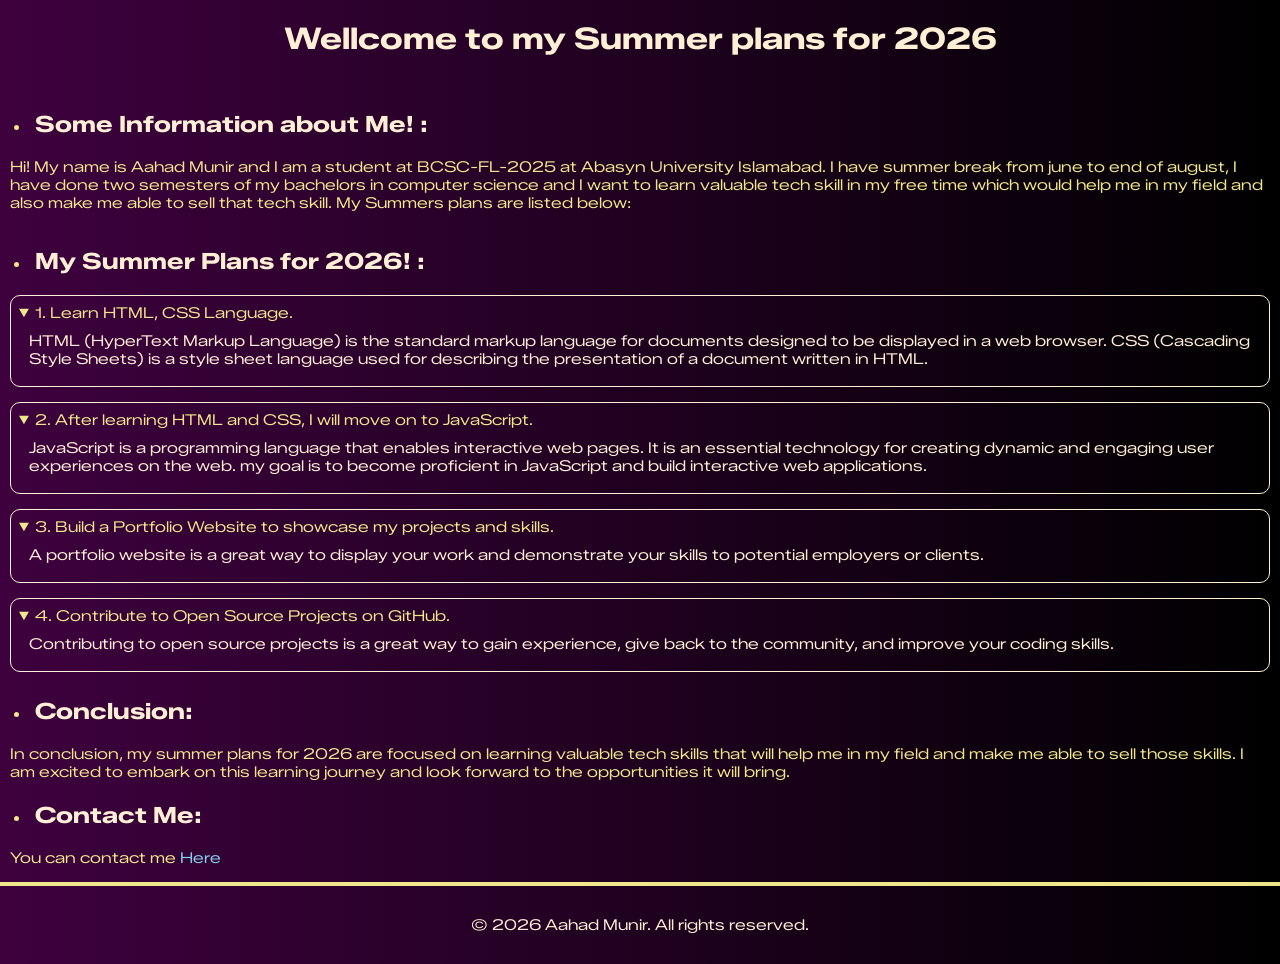
==== index.html @ 40a61a61 "Add files via upload" ====
<!DOCTYPE>
<html lang="en">
    <head>
        <title> Summers Plans</title>
        <meta charset="UTF-8">
        <link rel="icon" href="images/summer_icon.png">
        <meta name="viewport" content="width=device-width, initial-scale=1.0">
        <meta name="description" content="This is a sample HTML page.">
        <meta name="author" content="Aahad Munir BCSC-A-2025">
        <link rel="stylesheet" href="style.css">
        <link rel="preconnect" href="https://fonts.googleapis.com">
        <link rel="preconnect" href="https://fonts.gstatic.com" crossorigin>
        <link rel="stylesheet" href="https://fonts.googleapis.com/css2?family=Zalando+Sans+Expanded:ital,wght@0,200..900;1,200..900&display=swap" >
    </head>

    <body>
        <main>
            <header>
                <h1> Wellcome to my Summer plans for 2026</h1>
            </header>
            <br>
            <section>
                <ul>
                    <li> <h2> Some Information about Me! :</h2> </li>
                </ul>
                <p> Hi! My name is Aahad Munir and I am a student at BCSC-FL-2025 at Abasyn University Islamabad. I have summer break from june to end of august, I have done two semesters of my bachelors in computer science and I want to learn valuable tech skill in my free time which would help me in my field and also make me able to sell that tech skill. My Summers plans are listed below: </p>
                </p>
                
            </section>
            <section>
                <ul>
                    <li> <h2> My Summer Plans for 2026! :</h2></li>
                </ul>
                <details open class="detail1">
                    <summary> 1. Learn HTML, CSS Language. </summary>
                    <p> HTML (HyperText Markup Language) is the standard markup language for documents designed to be displayed in a web browser. CSS (Cascading Style Sheets) is a style sheet language used for describing the presentation of a document written in HTML.</p>
                </details>
                
                <details open class="detail2" >
                    <summary>2. After learning HTML and CSS, I will move on to JavaScript. </summary>
                    <p> JavaScript is a programming language that enables interactive web pages. It is an essential technology for creating dynamic and engaging user experiences on the web. my goal is to become proficient in JavaScript and build interactive web applications.</p>
                </details>

                <details open class="detail3">
                    <summary>3. Build a Portfolio Website to showcase my projects and skills. </summary>
                    <p> A portfolio website is a great way to display your work and demonstrate your skills to potential employers or clients.</p>
                </details>
                <details open class="detail4">
                    <summary>4. Contribute to Open Source Projects on GitHub. </summary>
                    <p> Contributing to open source projects is a great way to gain experience, give back to the community, and improve your coding skills.</p>
                </details>
            </section>

            <section>
                <ul>
                    <li> <h2> Conclusion:</h2></li>
                </ul>
                <p> In conclusion, my summer plans for 2026 are focused on learning valuable tech skills that will help me in my field and make me able to sell those skills. I am excited to embark on this learning journey and look forward to the opportunities it will bring.</p>
            </section>

            <section>
                <ul>
                    <li> <h2> Contact Me: </h2></li>
                </ul>
                <p> You can contact me  <a href="contact.html" target="_blank"> Here</a></p>
            </section>
        </main>
       
        <hr>

        <footer>
            <p>© 2026 Aahad Munir. All rights reserved.</p>
        </footer>
    </body>
</html>
---- style.css ----
*{
    margin: 0px;
    padding: 0px;
    box-sizing: border-box;
}

html{
    font-family: "Zalando Sans Expanded", sans-serif;
    color: khaki;
    background: linear-gradient(to right, #3e013e, #000000);
    font-size: 15px;
    

}
h1{
    text-align: center;
    padding: 10px;
    margin: 10px;
    font-size: 30px;
    color: papayawhip;
}
h2{
    
    padding: 10px;
    margin: 5px;
    color: papayawhip;
    margin-left: -5px;
}
p{
    font-size: 15px;
    padding: 5px;
    margin: 5px;
}
img{
    margin-left: 10px;
    padding: 5px;
}

img:hover{
    transform: scale(1.05);
    transition: 0.3s;
}
ul,li{
    margin-left: 15px;
}
details{
    margin-left: 10px;
    font-size: 15px;
    color: papayawhip;
    margin: 10px;

}
summary{
    font-size: 15px;
    color: khaki;
}
hr{
    border: 2px solid khaki;
    margin-top: 10px;
}
footer{
    text-align: center;
    padding: 10px;
    margin: 10px;
    font-size: 15px;
    color: papayawhip;
}
a{
    color: skyblue;
    text-decoration: none;
}
a:hover{
    color: white;
    text-decoration: underline;
}
fieldset{
    border: 3px solid khaki;
    margin: 10px;
    padding: 10px;
    width: 40%;
    border-radius: 18px;
}
legend{
    padding: 5px;
    font-size: 15px;
    color: papayawhip;
}
button{
    color: black;
    background: linear-gradient(to right, khaki, papayawhip);
    padding: 7px;
    border-radius: 25px;
    border: none;
    margin-left: 10px;
    margin: 5px;
    font-family: "Zalando Sans Expanded", sans-serif;
    
}
textarea{
    border-radius: 10px;
    padding: 5px;
    margin: 5px;
    background-color: papayawhip;
}
button:hover{
    transform: scale(1.08);
    transition: 0.2s;
}
input{
    border-radius: 10px;
    padding: 5px;
    margin: 5px;
    background-color: papayawhip;
}
.male{
    color: papayawhip;
    margin-left: 10px;
}
.female{
    color: papayawhip;
    margin-left: 10px;
}
.detail1{
    border: 0.2px solid papayawhip;
    border-radius: 10px;
    padding: 8px;
    margin: 10px;
    margin-bottom: 15px;
}
.detail2{
    border: 0.2px solid papayawhip;
    border-radius: 10px;
    padding: 8px;
    margin: 10px;
    margin-bottom: 15px;
}
.detail3{
    border: 0.2px solid papayawhip;
    border-radius: 10px;
    padding: 8px;
    margin: 10px;
    margin-bottom: 15px;
}
.detail4{
    border: 0.2px solid papayawhip;
    border-radius: 10px;
    padding: 8px;
    margin: 10px;
    margin-bottom: 15px;
}
.detail1:hover{
    transform: scale(1.011);
    transition: 0.2s;
}
.detail2:hover{
    transform: scale(1.011);
    transition: 0.2s;
}
.detail3:hover{
    transform: scale(1.011);
    transition: 0.2s;
}
.detail4:hover{
    transform: scale(1.011);
    transition: 0.2s;
}
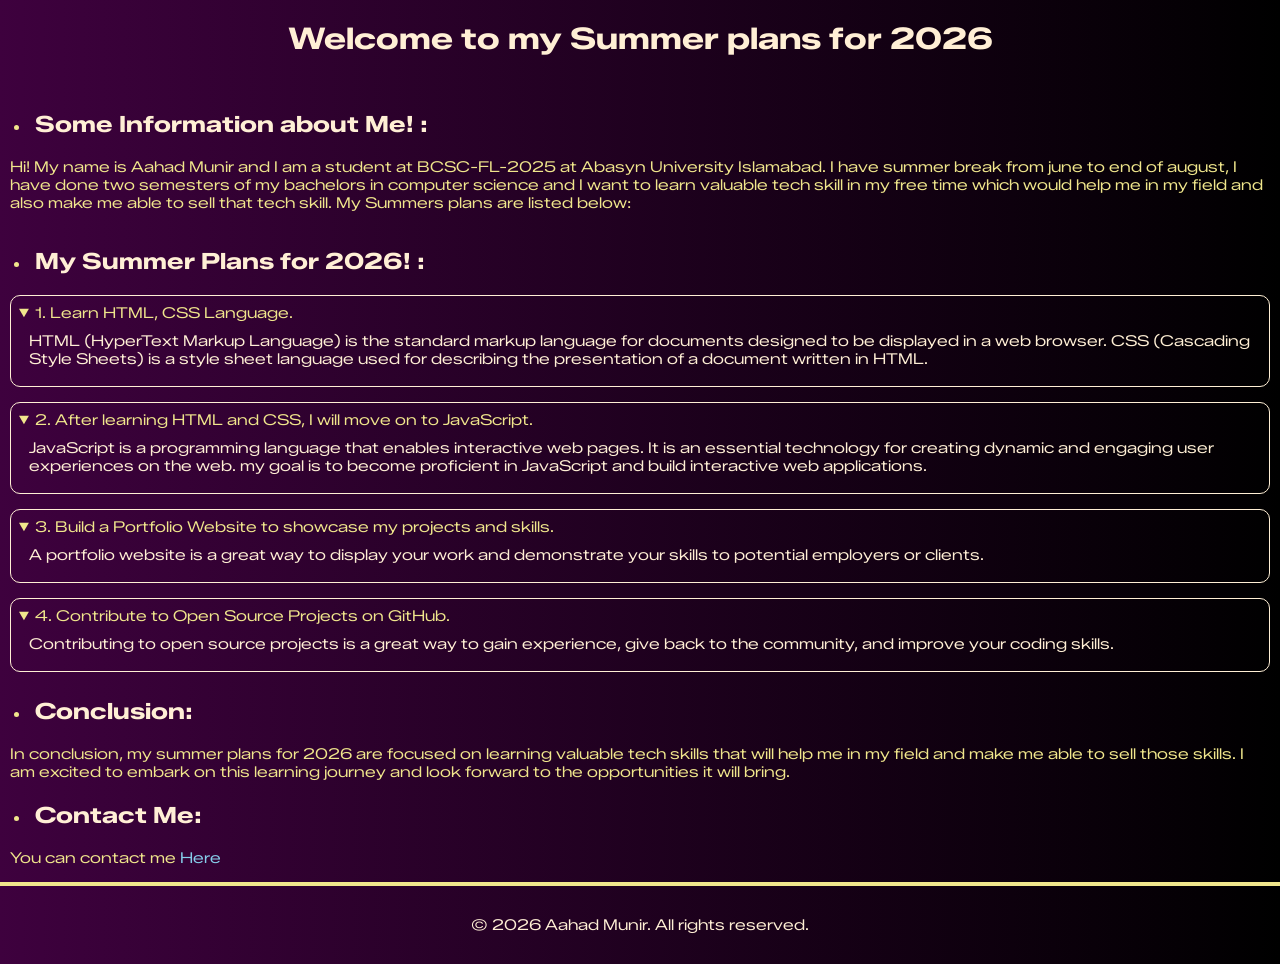
==== commit e7bec300: "Update index.html" ====
--- a/index.html
+++ b/index.html
@@ -5,7 +5,7 @@
         <meta charset="UTF-8">
         <link rel="icon" href="images/summer_icon.png">
         <meta name="viewport" content="width=device-width, initial-scale=1.0">
-        <meta name="description" content="This is a sample HTML page.">
+        <meta name="description" content="Hi from Aahad Munir.">
         <meta name="author" content="Aahad Munir BCSC-A-2025">
         <link rel="stylesheet" href="style.css">
         <link rel="preconnect" href="https://fonts.googleapis.com">
@@ -16,7 +16,7 @@
     <body>
         <main>
             <header>
-                <h1> Wellcome to my Summer plans for 2026</h1>
+                <h1> Welcome to my Summer plans for 2026</h1>
             </header>
             <br>
             <section>
@@ -72,4 +72,4 @@
             <p>© 2026 Aahad Munir. All rights reserved.</p>
         </footer>
     </body>
-</html>+</html>
--- a/style.css
+++ b/style.css
@@ -77,7 +77,8 @@
     border: 3px solid khaki;
     margin: 10px;
     padding: 10px;
-    width: 40%;
+    width: 100%;
+    max-width: 700px;
     border-radius: 18px;
 }
 legend{
@@ -97,10 +98,18 @@
     
 }
 textarea{
+    width: 100%;
+    max-width: 100%;
     border-radius: 10px;
     padding: 5px;
-    margin: 5px;
+    margin: 5px 0;
     background-color: papayawhip;
+}
+input[type="text"],
+input[type="email"],
+input[type="number"]{
+    width: 100%;
+    max-width: 300px;
 }
 button:hover{
     transform: scale(1.08);
@@ -163,4 +172,10 @@
 .detail4:hover{
     transform: scale(1.011);
     transition: 0.2s;
-}+}
+.back-link{
+    text-align: center;
+    margin-top: 10px;
+    color: skyblue;
+    text-decoration: none;
+}
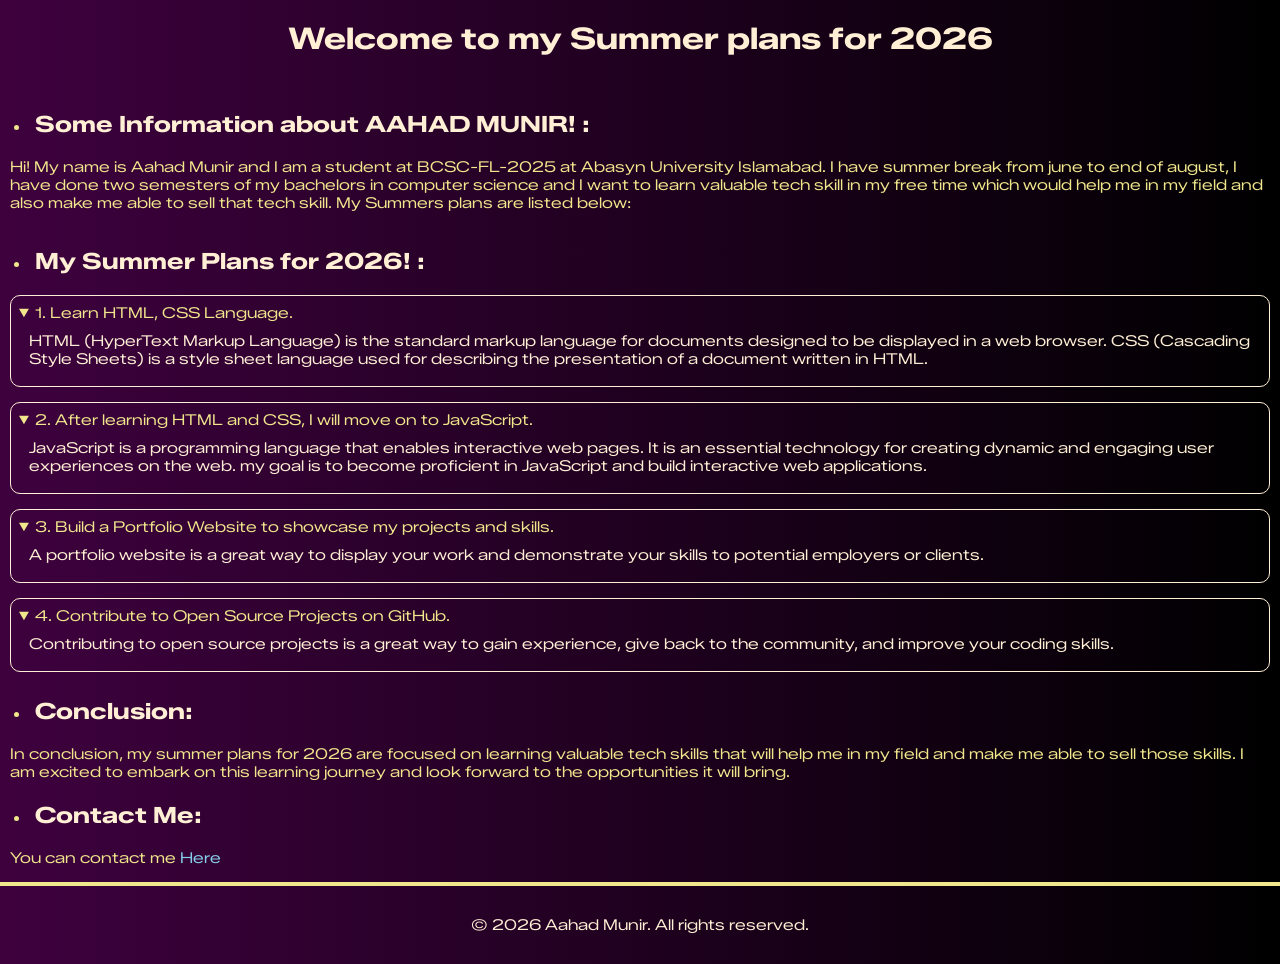
==== commit b0c664c1: "Fix HTML formatting and update content" ====
--- a/index.html
+++ b/index.html
@@ -21,7 +21,7 @@
             <br>
             <section>
                 <ul>
-                    <li> <h2> Some Information about Me! :</h2> </li>
+                    <li> <h2> Some Information about AAHAD MUNIR! :</h2> </li>
                 </ul>
                 <p> Hi! My name is Aahad Munir and I am a student at BCSC-FL-2025 at Abasyn University Islamabad. I have summer break from june to end of august, I have done two semesters of my bachelors in computer science and I want to learn valuable tech skill in my free time which would help me in my field and also make me able to sell that tech skill. My Summers plans are listed below: </p>
                 </p>
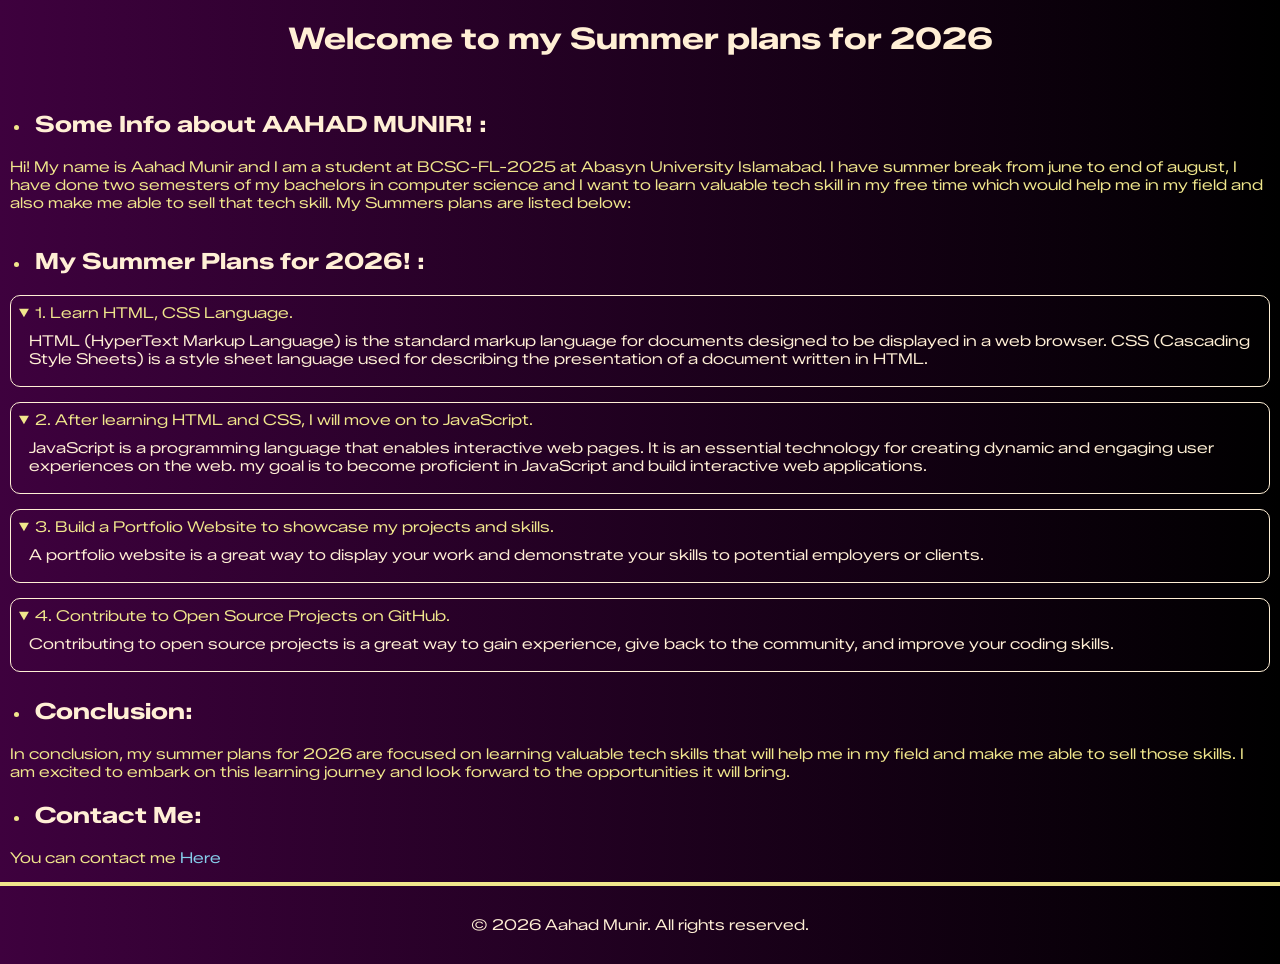
==== commit 481dc0e4: "Update index.html" ====
--- a/index.html
+++ b/index.html
@@ -21,7 +21,7 @@
             <br>
             <section>
                 <ul>
-                    <li> <h2> Some Information about AAHAD MUNIR! :</h2> </li>
+                    <li> <h2> Some Info about AAHAD MUNIR! :</h2> </li>
                 </ul>
                 <p> Hi! My name is Aahad Munir and I am a student at BCSC-FL-2025 at Abasyn University Islamabad. I have summer break from june to end of august, I have done two semesters of my bachelors in computer science and I want to learn valuable tech skill in my free time which would help me in my field and also make me able to sell that tech skill. My Summers plans are listed below: </p>
                 </p>
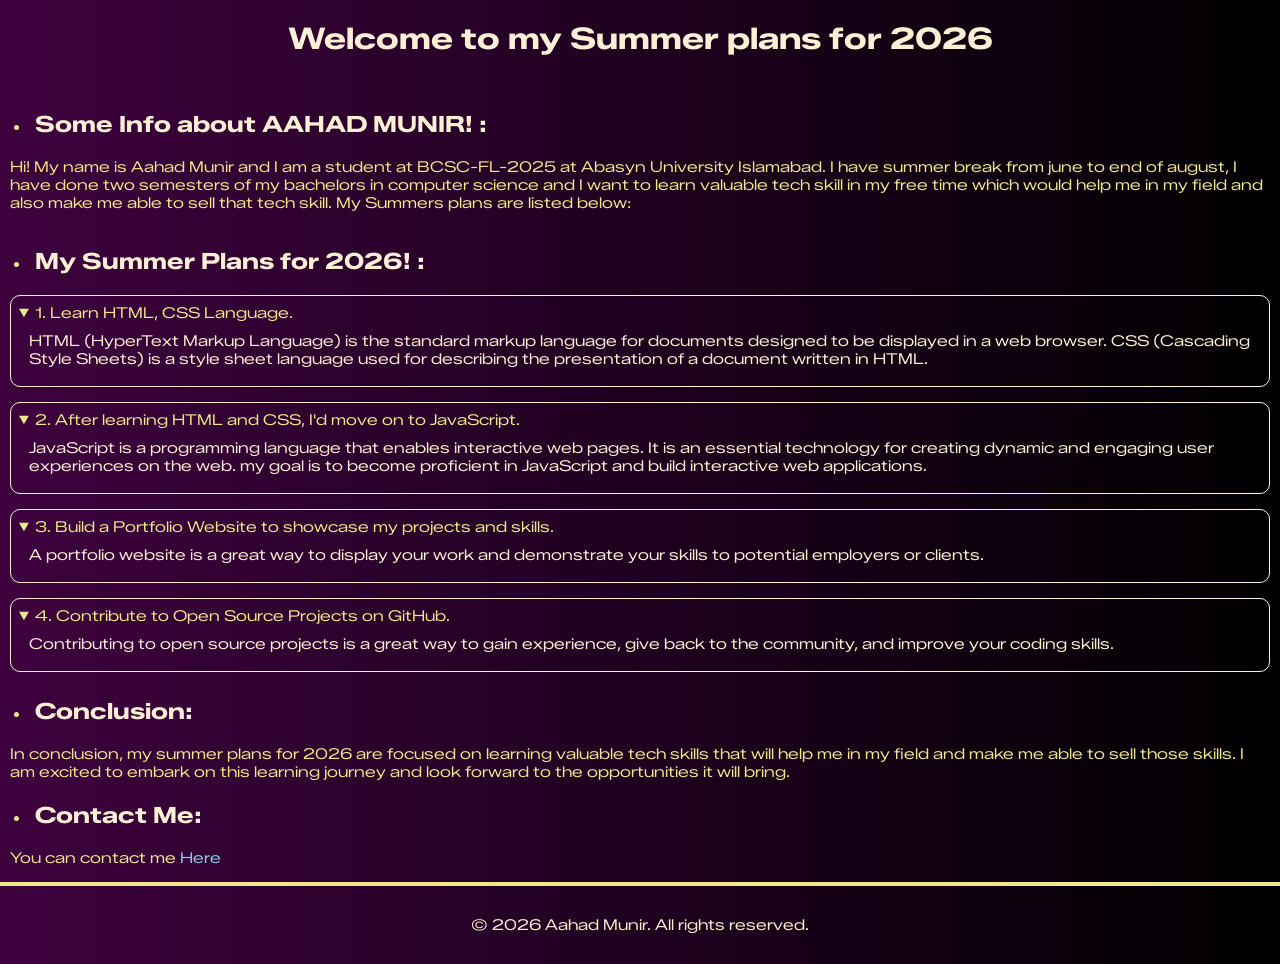
==== commit 1252951c: "Fix HTML encoding issues in index.html" ====
--- a/index.html
+++ b/index.html
@@ -37,7 +37,7 @@
                 </details>
                 
                 <details open class="detail2" >
-                    <summary>2. After learning HTML and CSS, I will move on to JavaScript. </summary>
+                    <summary>2. After learning HTML and CSS, I'd move on to JavaScript. </summary>
                     <p> JavaScript is a programming language that enables interactive web pages. It is an essential technology for creating dynamic and engaging user experiences on the web. my goal is to become proficient in JavaScript and build interactive web applications.</p>
                 </details>
 
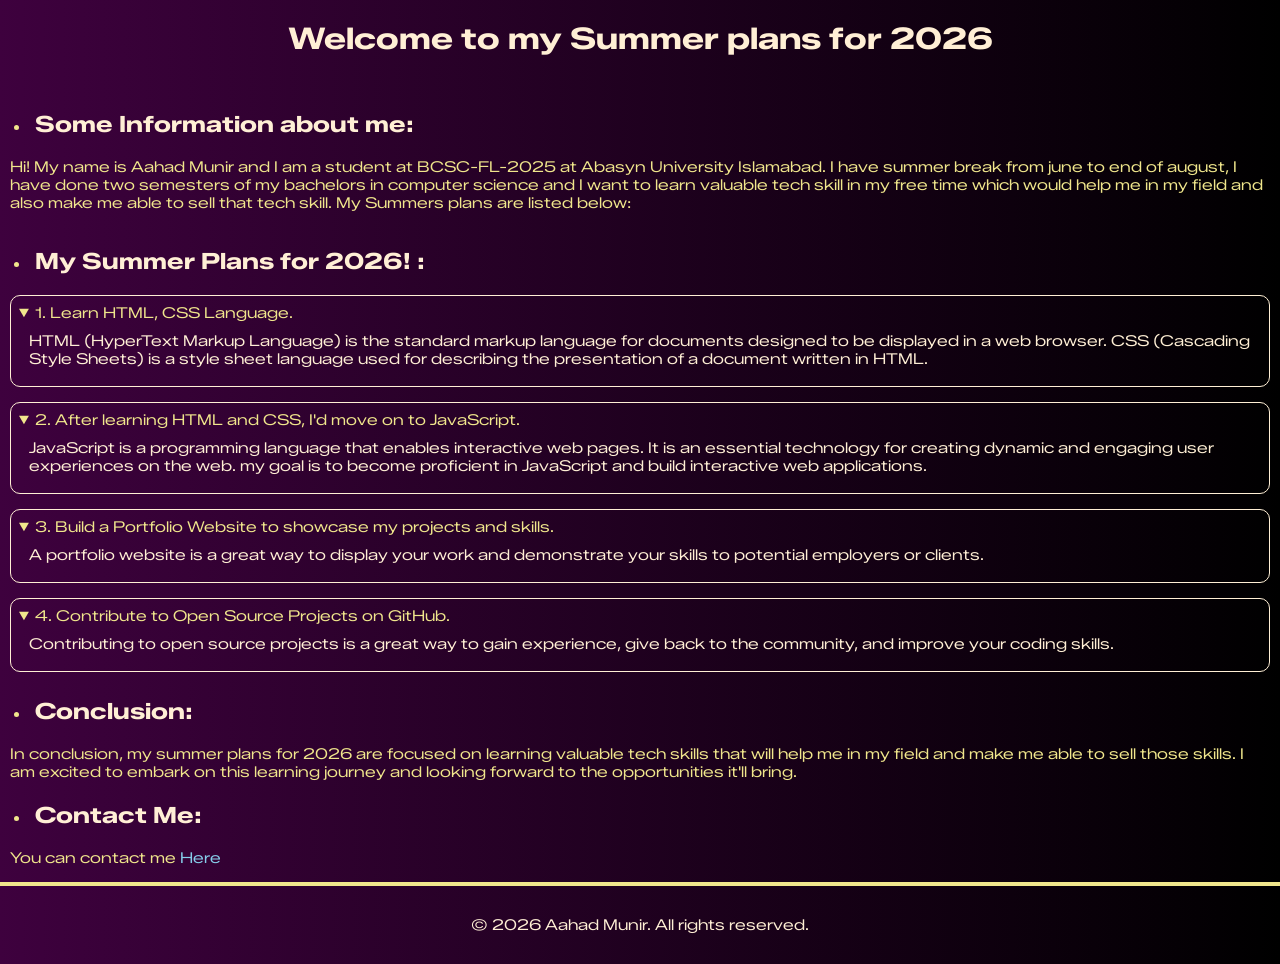
==== commit 5804caa5: "Fix HTML formatting and update content" ====
--- a/index.html
+++ b/index.html
@@ -21,7 +21,7 @@
             <br>
             <section>
                 <ul>
-                    <li> <h2> Some Info about AAHAD MUNIR! :</h2> </li>
+                    <li> <h2> Some Information about me:</h2> </li>
                 </ul>
                 <p> Hi! My name is Aahad Munir and I am a student at BCSC-FL-2025 at Abasyn University Islamabad. I have summer break from june to end of august, I have done two semesters of my bachelors in computer science and I want to learn valuable tech skill in my free time which would help me in my field and also make me able to sell that tech skill. My Summers plans are listed below: </p>
                 </p>
@@ -55,7 +55,7 @@
                 <ul>
                     <li> <h2> Conclusion:</h2></li>
                 </ul>
-                <p> In conclusion, my summer plans for 2026 are focused on learning valuable tech skills that will help me in my field and make me able to sell those skills. I am excited to embark on this learning journey and look forward to the opportunities it will bring.</p>
+                <p> In conclusion, my summer plans for 2026 are focused on learning valuable tech skills that will help me in my field and make me able to sell those skills. I am excited to embark on this learning journey and looking forward to the opportunities it'll bring.</p>
             </section>
 
             <section>
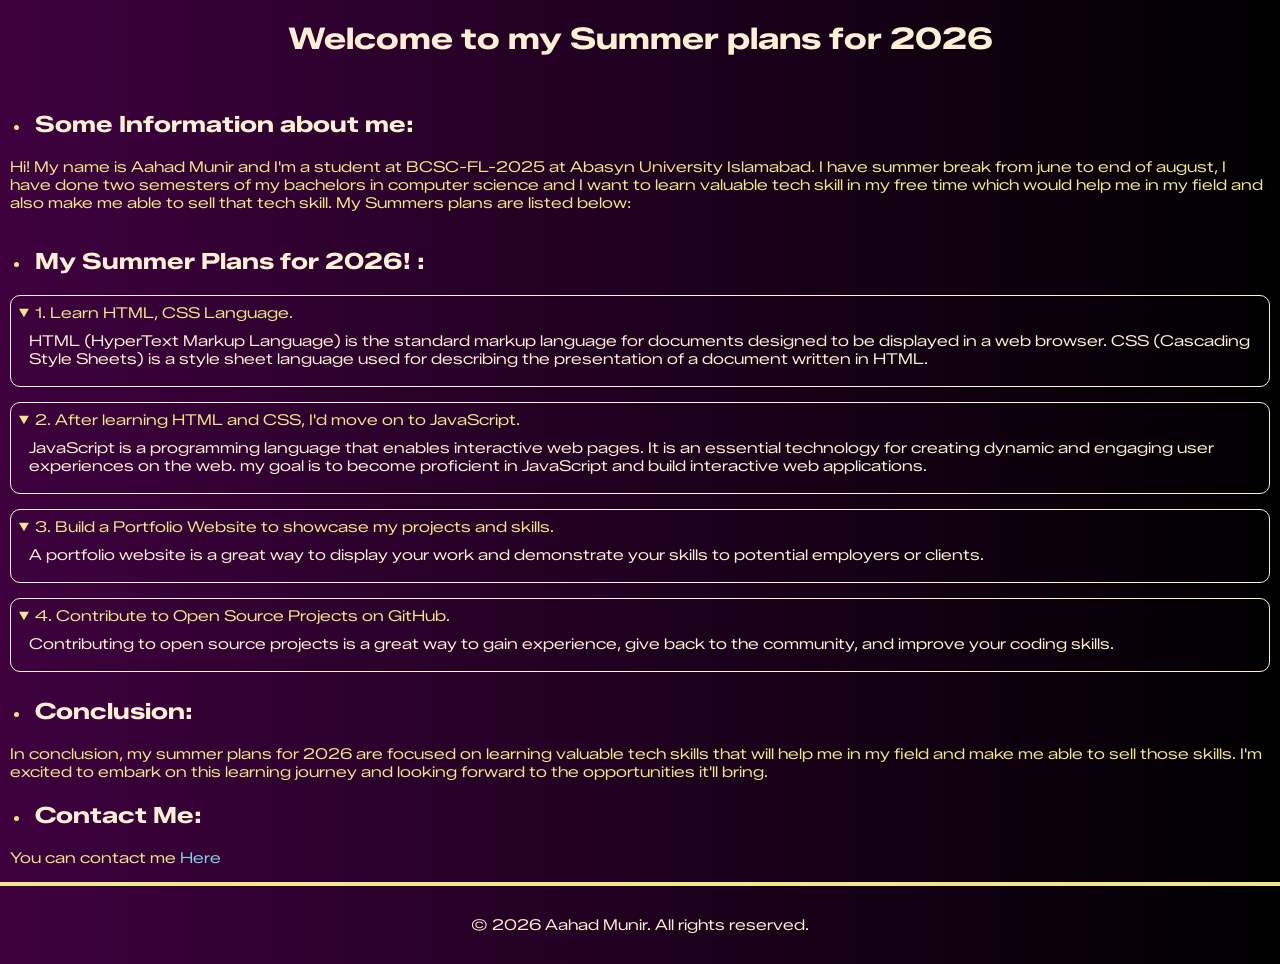
==== commit 5b8f92c1: "Update index.html" ====
--- a/index.html
+++ b/index.html
@@ -23,7 +23,7 @@
                 <ul>
                     <li> <h2> Some Information about me:</h2> </li>
                 </ul>
-                <p> Hi! My name is Aahad Munir and I am a student at BCSC-FL-2025 at Abasyn University Islamabad. I have summer break from june to end of august, I have done two semesters of my bachelors in computer science and I want to learn valuable tech skill in my free time which would help me in my field and also make me able to sell that tech skill. My Summers plans are listed below: </p>
+                <p> Hi! My name is Aahad Munir and I'm a student at BCSC-FL-2025 at Abasyn University Islamabad. I have summer break from june to end of august, I have done two semesters of my bachelors in computer science and I want to learn valuable tech skill in my free time which would help me in my field and also make me able to sell that tech skill. My Summers plans are listed below: </p>
                 </p>
                 
             </section>
@@ -55,7 +55,7 @@
                 <ul>
                     <li> <h2> Conclusion:</h2></li>
                 </ul>
-                <p> In conclusion, my summer plans for 2026 are focused on learning valuable tech skills that will help me in my field and make me able to sell those skills. I am excited to embark on this learning journey and looking forward to the opportunities it'll bring.</p>
+                <p> In conclusion, my summer plans for 2026 are focused on learning valuable tech skills that will help me in my field and make me able to sell those skills. I'm excited to embark on this learning journey and looking forward to the opportunities it'll bring.</p>
             </section>
 
             <section>
